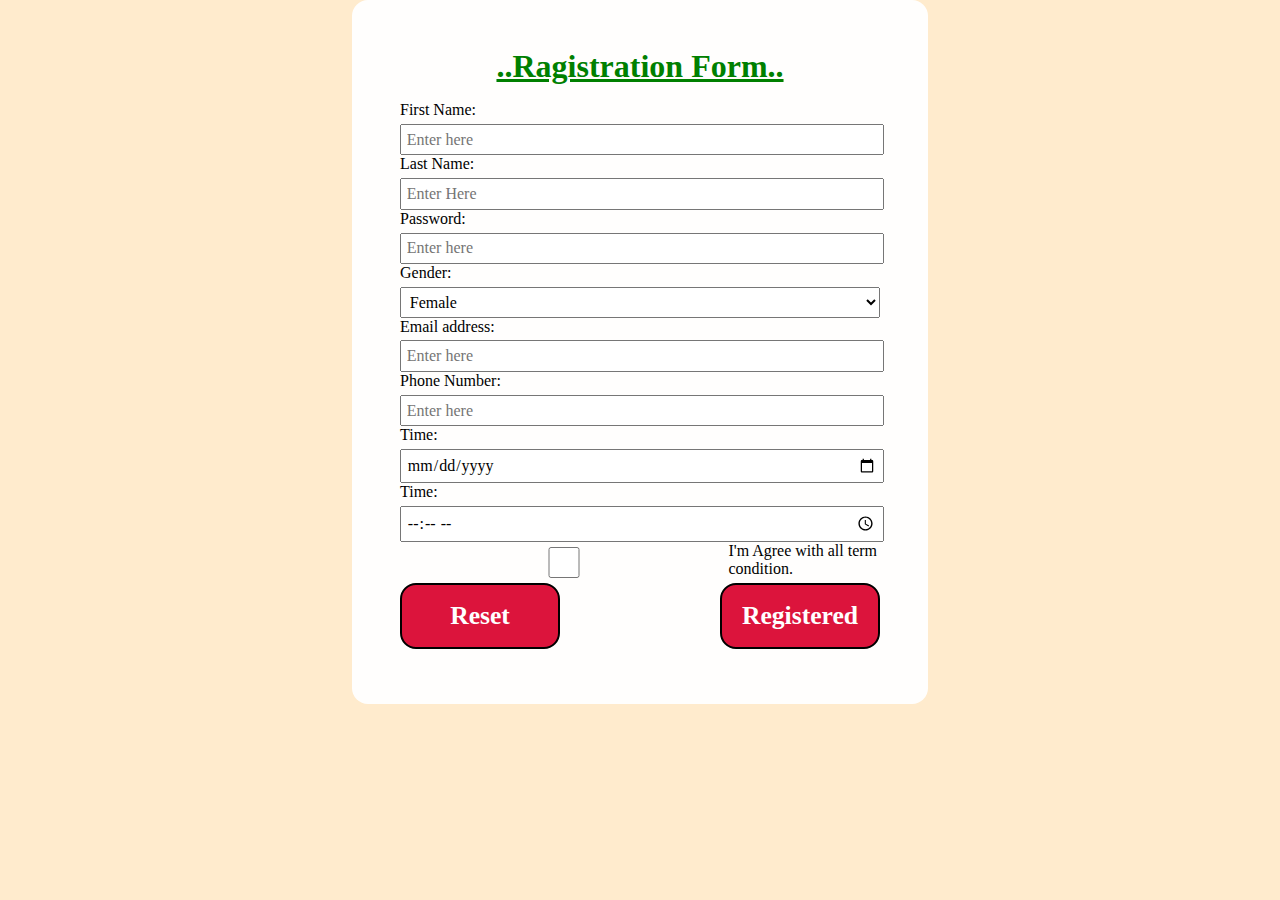
==== Jyotsna/index2.html @ 2f629fae "All HTML File" ====
<!DOCTYPE html>
<html lang="en">
<head>
    <meta charset="UTF-8">
    <meta name="viewport" content="width=device-width, initial-scale=1.0">
    <title>form in css</title>
    <link rel="stylesheet" href="style.css">
</head>
<body>
    
<form>
    <h1>..Ragistration Form..</h1>
   
<lable >First Name:</lable>
<input type="text" name="" value="" placeholder="Enter here">
<lable>Last Name:</lable>
<input type="text" name="" value="" placeholder="Enter Here">
<lable>Password:</lable>
<input type="text" name="" value="" placeholder="Enter here">
<lable>Gender:</lable>
<select name="Gender" id="1">
<option value="Female"> Female</option>
<option value="Male"> male</option>
<option value="Other">Other </option>
</select><br>

<lable>Email address:</lable>
<input type="text" name="" value="" placeholder="Enter here">
<lable>Phone Number:</lable>
<input type="text" name="" value="" placeholder="Enter here">
<label>Time: </label>
<input type="date" name="date" value="">
<label>Time:</label>
<input type="time" name="time" id="">
<div class="checkbox">
<input type="checkbox" name="" value="" ><p>I'm Agree with all term condition.</p>
</div>
<div class="btn">
<input type="button" value="Reset" id="reset">
<input type="submit" name="" value="Registered" id="submit">
</div>

</form>
 
</body>
</html>
---- Jyotsna/style.css ----
*{
    margin: 0;
    padding: 0;
    font-family: serif;
}
body{
    background-color: #ffebcd;
    display: flex;
    align-items: center;
    justify-content: center;
}

h1{
    text-align: center;
    color: #008000;
    text-decoration: underline;
    margin-bottom: 1rem;
}

form{
    background-color: #fffefd;
    padding: 3rem;
    border-radius: 1rem;
    width: 30rem;
    height: 38rem;
    margin-bottom: 2rem;
}

select{
    width: 100%;
    padding: 0.3rem;
    margin-top: 0.3rem;
    font-size: 1rem;
}

input, button{
    width: 98%;
    padding: 0.3rem;
    margin-top: 0.3rem;
    font-size: 1rem;
    
}

#submit,#reset{
    width: 10rem;
    background-color: #fff;
    padding: 1rem;
    font-size: 1.6rem;
    font-weight: bold;
    color: #000;
    display: flex;
    align-items: center;
    justify-content: center;
    
}

.btn{
    display: flex;
    align-items: center;
    
}
#submit{
    margin-left: 10rem;
    border-radius: 1rem;
    border: 2px solid black;
    background-color: crimson;
    color: #fff;
}

#reset{
    border-radius: 1rem;
    border: 2px solid black;
    background-color: crimson;
    color: #fff;
}

.checkbox{
    display: flex;
    align-items:inherit;
    justify-content: space-evenly;
    row-gap: none;

}
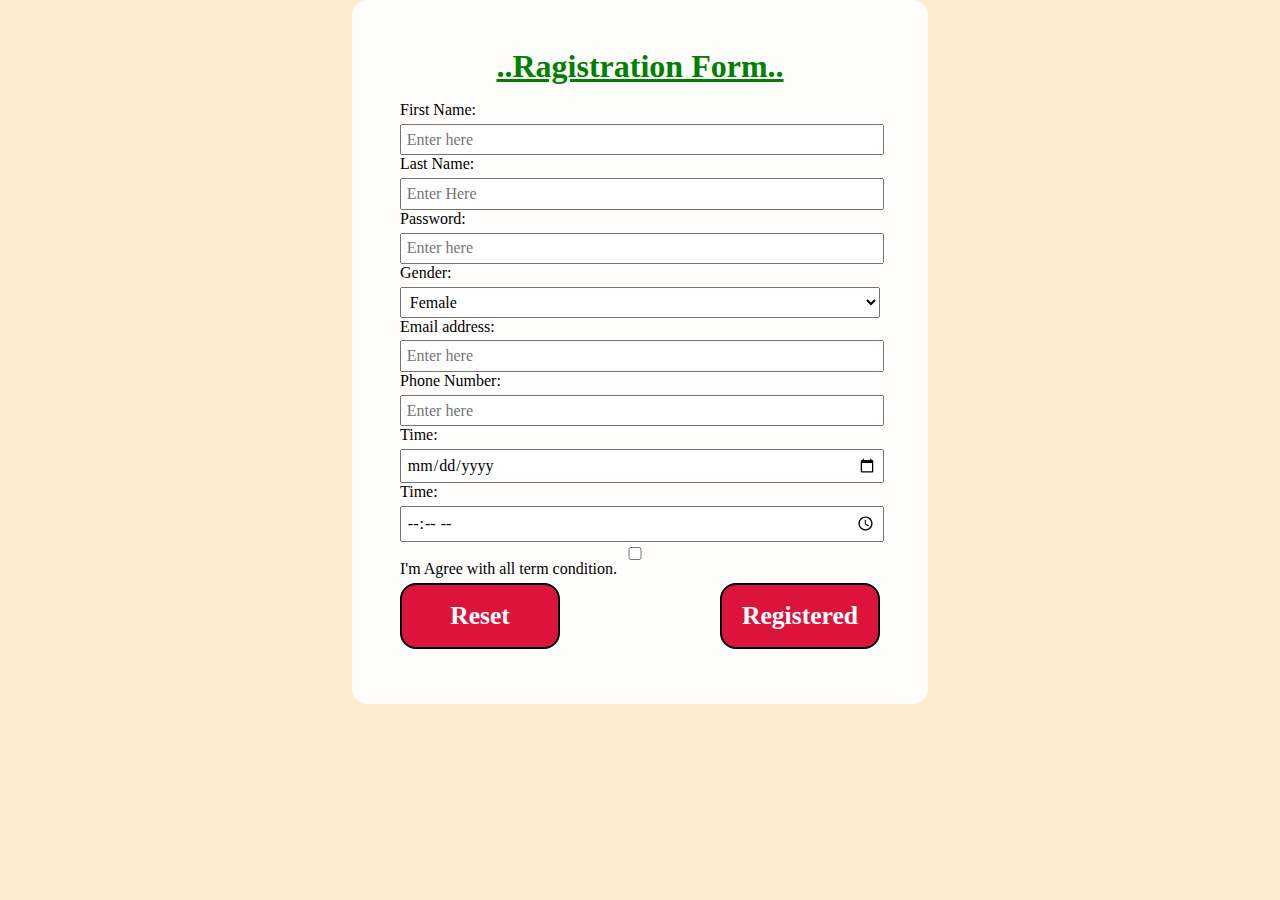
==== commit 92281644: "Add a new feature" ====
--- a/Jyotsna/index2.html
+++ b/Jyotsna/index2.html
@@ -17,10 +17,11 @@
 <input type="text" name="" value="" placeholder="Enter Here">
 <lable>Password:</lable>
 <input type="text" name="" value="" placeholder="Enter here">
+    
 <lable>Gender:</lable>
 <select name="Gender" id="1">
 <option value="Female"> Female</option>
-<option value="Male"> male</option>
+<option value="Male"> Male</option>
 <option value="Other">Other </option>
 </select><br>
 
@@ -32,9 +33,10 @@
 <input type="date" name="date" value="">
 <label>Time:</label>
 <input type="time" name="time" id="">
-<div class="checkbox">
-<input type="checkbox" name="" value="" ><p>I'm Agree with all term condition.</p>
-</div>
+    
+<input type="checkbox" class="checkbox">
+<label id="parabox">I'm Agree with all term condition.</label>
+    
 <div class="btn">
 <input type="button" value="Reset" id="reset">
 <input type="submit" name="" value="Registered" id="submit">
@@ -43,4 +45,4 @@
 </form>
  
 </body>
-</html>+</html>
